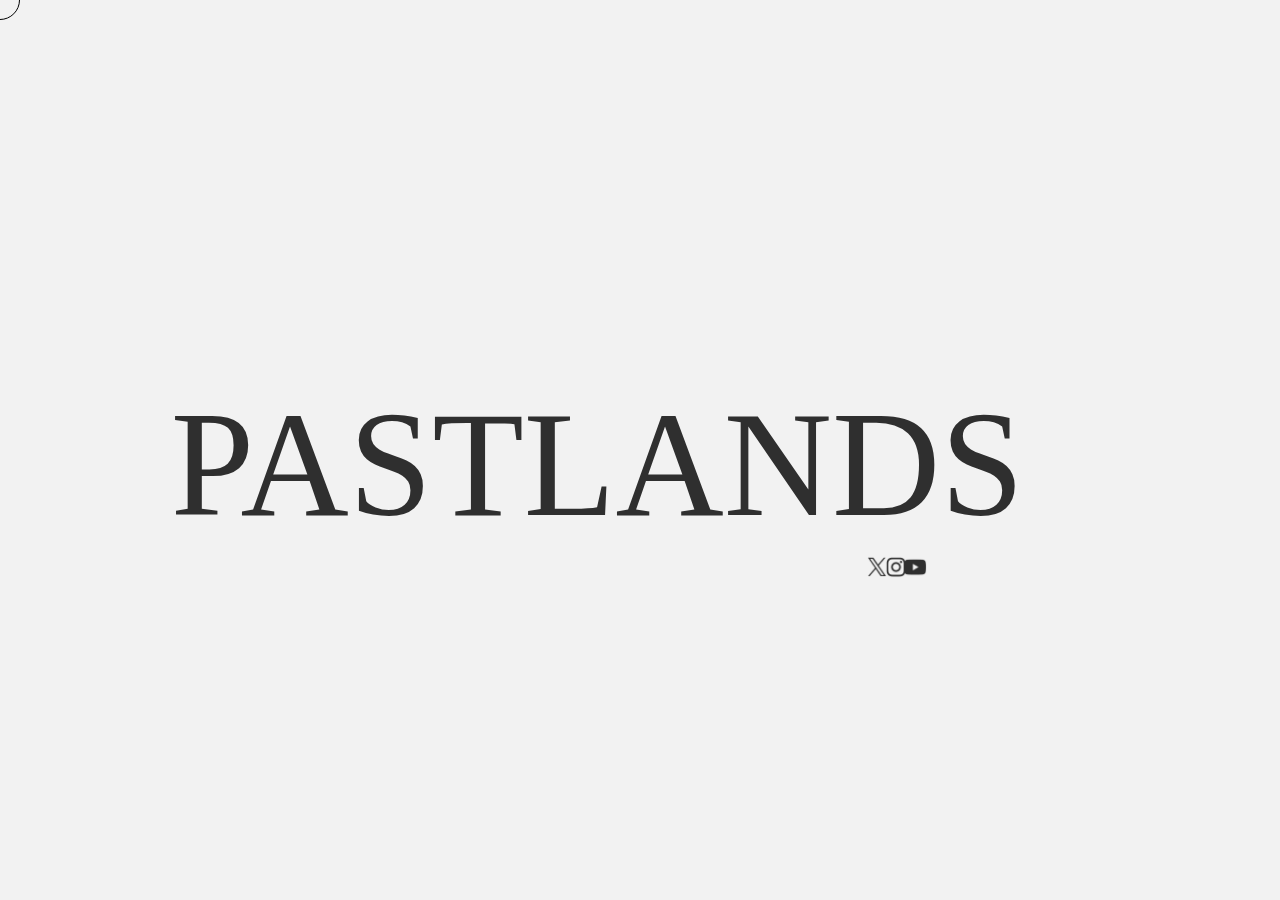
==== index.html @ a7eef390 "Add files via upload" ====
<html>
    <div class="circle"></div>
    <head>
        <title>Pastlands</title>
        <link rel="icon" href="favicon.ico">
        <link rel="stylesheet" href="css/style.css">
        <script src="js/style.js"></script>
    </head>
    <body>
        <div class="content">
            <h1></h1>
            <a href="./home">PASTLANDS</a>
            </div>
                    
        <h1></h1>
        <div class="row">
            <div class="column">    
                <a href="https://twitter.com/pastlands" target="_blank">
                    <img src="images/x.png" width="24px" >
                </a>
            </div> 
            <div class="column"> 
                <a href="https://www.instagram.com/pastlands/" target="_blank">
                    <img src="images/ig.png" width="24px" >
                </a>
            </div>  
            <div class="column">       
                <a href="https://www.youtube.com/@pastlands" target="_blank">
                     <img src="images/yt.png" width="24px" >
                </a>
            </div>
        </div>
    </div>

    </body>

</html>
---- css/style.css ----
.content {
    animation: transitionIn 0.75s;
}
.row {
    animation: transitionIn 0.75s;
}
.hero {
    animation: transitionIn 0.75s;
}
@keyframes transitionIn {
    from {
        opacity: 0;
    }
    
    to {
        opacity: 1;
    }
}
@font-face {
    font-family: 'Positions By Arixbored';
    src: url('fonts/PositionsByArixbored-Regular.woff2') format('woff2'),
        url('fonts/PositionsByArixbored-Regular.woff') format('woff');
    font-weight: normal;
    font-style: normal;
    font-display: swap;
}
@font-face {
    font-family: 'Mytupi';
    src: url('fonts/Mytupi-Bold.woff2') format('woff2'),
        url('fonts/Mytupi-Bold.woff') format('woff');
    font-weight: bold;
    font-style: normal;
    font-display: swap;
}

* {
    box-sizing: border-box;
    padding: 0;
    margin: 0;
  }

.circle {
    --circle-size: 40px;
    position: fixed;
    height: var(--circle-size);
    width: var(--circle-size);
    border: 1px solid #000000;
    border-radius: 100%;
    top: calc(var(--circle-size) / 2 * -1);
    left: calc(var(--circle-size) / 2 * -1);
    pointer-events: none;
} 
  html, body {
    cursor: none;
    min-height: 100lvh;
    background-color: #f2f2f2;
    font-family: 'Mytupi';
    color: #2f2f2f;
    overflow-x: hidden;
}
nav{
    width: 100%;
    position: absolute;
    top: 45%;
    left: 69%;
    transform: translateX(-55%);
}
nav ul li{
    list-style: none;
    display: inline-block;
    margin-left: 40px;
}
nav ul li a{
    text-decoration: none;
    color: #2f2f2f;
    font-size: 50px;
    transition: 0.5s;
}
nav ul li a:hover{
    -webkit-text-stroke: 2px #2f2f2f;
    color: transparent;
}
.content a{
    font-family: 'Positions By Arixbored';
    text-decoration: none;
    display: inline-block;
    color: #2f2f2f;
    font-size: 150px;
    transition: 0.5s;
    margin: 0;
    padding: 0;
    position: absolute;
    top: 42%;
    left: 50%;
    transform: translateX(-55%);
}
.content a:hover{
    -webkit-text-stroke: 2px #2f2f2f;
    color: transparent;
}
.container{
    position: absolute;
    top: 15%;
    left: 57%;
    transform: translateX(-55%);
}
.column {
    float: left;
    width: 1.5%;
    padding: 5px;
    position: relative;
    top: 550px;
    left: 860px;
}

.row::after {
    content: "";
    display: table;
    clear: both;
}
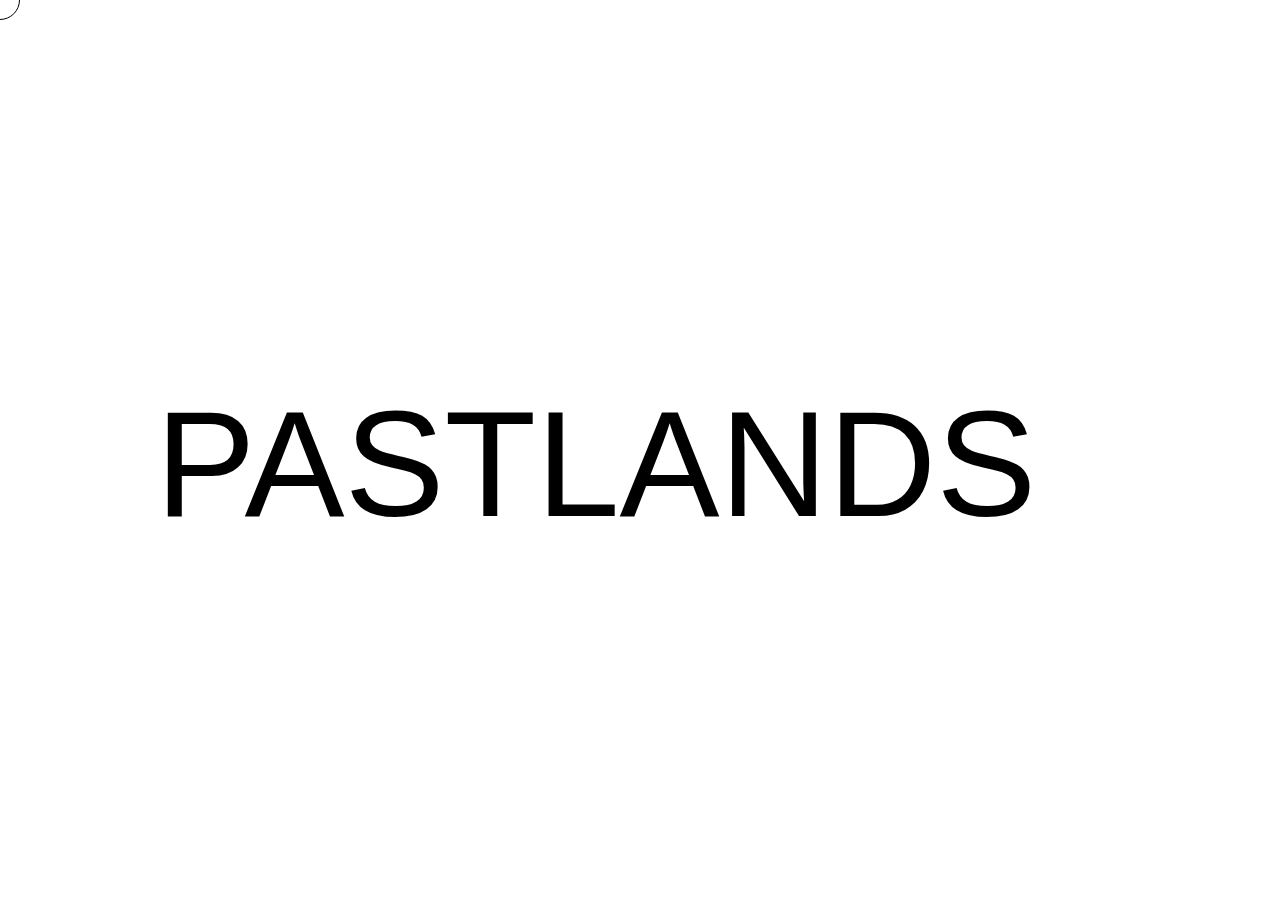
==== commit 9c7d0ec0: "Add files via upload" ====
--- a/index.html
+++ b/index.html
@@ -1,6 +1,8 @@
 <html>
     <div class="circle"></div>
     <head>
+        <meta charset="UTF-8" />
+        <meta name="viewport" content="width=device-width, initial-scale=1" />
         <title>Pastlands</title>
         <link rel="icon" href="favicon.ico">
         <link rel="stylesheet" href="css/style.css">
@@ -11,26 +13,6 @@
             <h1></h1>
             <a href="./home">PASTLANDS</a>
             </div>
-                    
-        <h1></h1>
-        <div class="row">
-            <div class="column">    
-                <a href="https://twitter.com/pastlands" target="_blank">
-                    <img src="images/x.png" width="24px" >
-                </a>
-            </div> 
-            <div class="column"> 
-                <a href="https://www.instagram.com/pastlands/" target="_blank">
-                    <img src="images/ig.png" width="24px" >
-                </a>
-            </div>  
-            <div class="column">       
-                <a href="https://www.youtube.com/@pastlands" target="_blank">
-                     <img src="images/yt.png" width="24px" >
-                </a>
-            </div>
-        </div>
-    </div>
 
     </body>
 
--- a/css/style.css
+++ b/css/style.css
@@ -53,17 +53,22 @@
   html, body {
     cursor: none;
     min-height: 100lvh;
-    background-color: #f2f2f2;
-    font-family: 'Mytupi';
-    color: #2f2f2f;
+    background-color: #ffffff;
+    font-family: sans-serif;
+    color: #000000;
     overflow-x: hidden;
 }
 nav{
     width: 100%;
     position: absolute;
     top: 45%;
-    left: 69%;
-    transform: translateX(-55%);
+    left: 50%;
+    transform: translateX(-52%);
+    display: flex;
+    align-items: center;
+    justify-content: center;
+    flex-wrap: wrap;
+
 }
 nav ul li{
     list-style: none;
@@ -72,8 +77,9 @@
 }
 nav ul li a{
     text-decoration: none;
-    color: #2f2f2f;
+    color: #000000;
     font-size: 50px;
+    font-weight: 700;
     transition: 0.5s;
 }
 nav ul li a:hover{
@@ -81,10 +87,10 @@
     color: transparent;
 }
 .content a{
-    font-family: 'Positions By Arixbored';
+    font-family: sans-serif;
     text-decoration: none;
     display: inline-block;
-    color: #2f2f2f;
+    color: #000000;
     font-size: 150px;
     transition: 0.5s;
     margin: 0;
@@ -93,9 +99,13 @@
     top: 42%;
     left: 50%;
     transform: translateX(-55%);
+    display: flex;
+    align-items: center;
+    justify-content: center;
+    flex-wrap: wrap;
 }
 .content a:hover{
-    -webkit-text-stroke: 2px #2f2f2f;
+    -webkit-text-stroke: 2px #000000;
     color: transparent;
 }
 .container{
@@ -111,6 +121,10 @@
     position: relative;
     top: 550px;
     left: 860px;
+    display: flex;
+    align-items: center;
+    justify-content: center;
+    flex-wrap: wrap;
 }
 
 .row::after {
